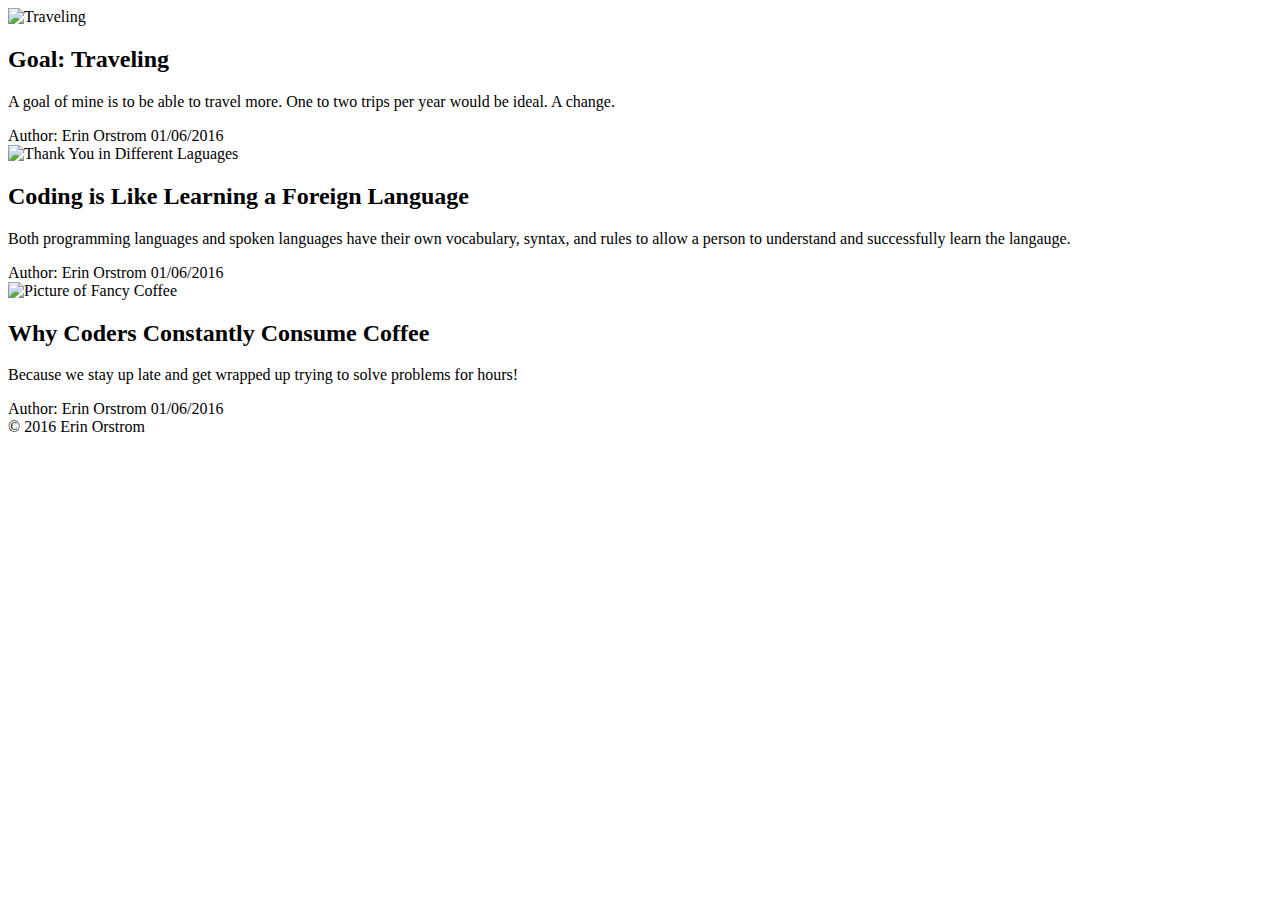
==== my-first-blog.html @ 1eba6016 "Initial Commit" ====
<!doctype html>

<html lang="en">
<head>
  <meta charset="utf-8">
  <title>My First Blog</title>
  <!-- <link rel="stylesheet" type="text/css" href="style.css"> -->
</head>

<body>

	<!-- This is my navigation bar -->
 	<nav>
 	</nav>

 	<header>
 	</header>

	<article>
		<header>
			<img src="http://p0g.com/wp-content/uploads/2015/04/WorldOfTravel.jpg" alt="Traveling" width="650" height="400">
			<h2>Goal: Traveling</h2>
		</header>
		<section>
			<p>A goal of mine is to be able to travel more. One to two trips per year would be ideal. A change.</p>
		</section>
		<footer>
			Author: Erin Orstrom
			<time>01/06/2016</time>
		</footer>
	</article>

	<article>
		<header>
			<img src="http://library.escondido.org/Data/Sites/2/media/images/research/languages.jpg" alt="Thank You in Different Laguages">
			<h2>Coding is Like Learning a Foreign Language</h2>
		</header>
		<section>
			<p>Both programming languages and spoken languages have their own vocabulary, syntax, and rules to allow a person to understand and successfully learn the langauge.</p>
		</section>
		<footer>
			Author: Erin Orstrom
			<time>01/06/2016</time>
		</footer>
	</article>

	<article>
		<header>
			<img src="http://www.frukmagazine.com/wp-content/uploads/2015/11/coffeeeee.jpg" alt="Picture of Fancy Coffee" width="600" height="400">
			<h2>Why Coders Constantly Consume Coffee</h2>
		</header>
		<section>
			<p>Because we stay up late and get wrapped up trying to solve problems for hours!</p>
		</section>
		<footer>
			Author: Erin Orstrom
			<time>01/06/2016</time>
		</footer>
	</article>

	<footer>&copy; 2016 Erin Orstrom </footer>

</body>
</html>
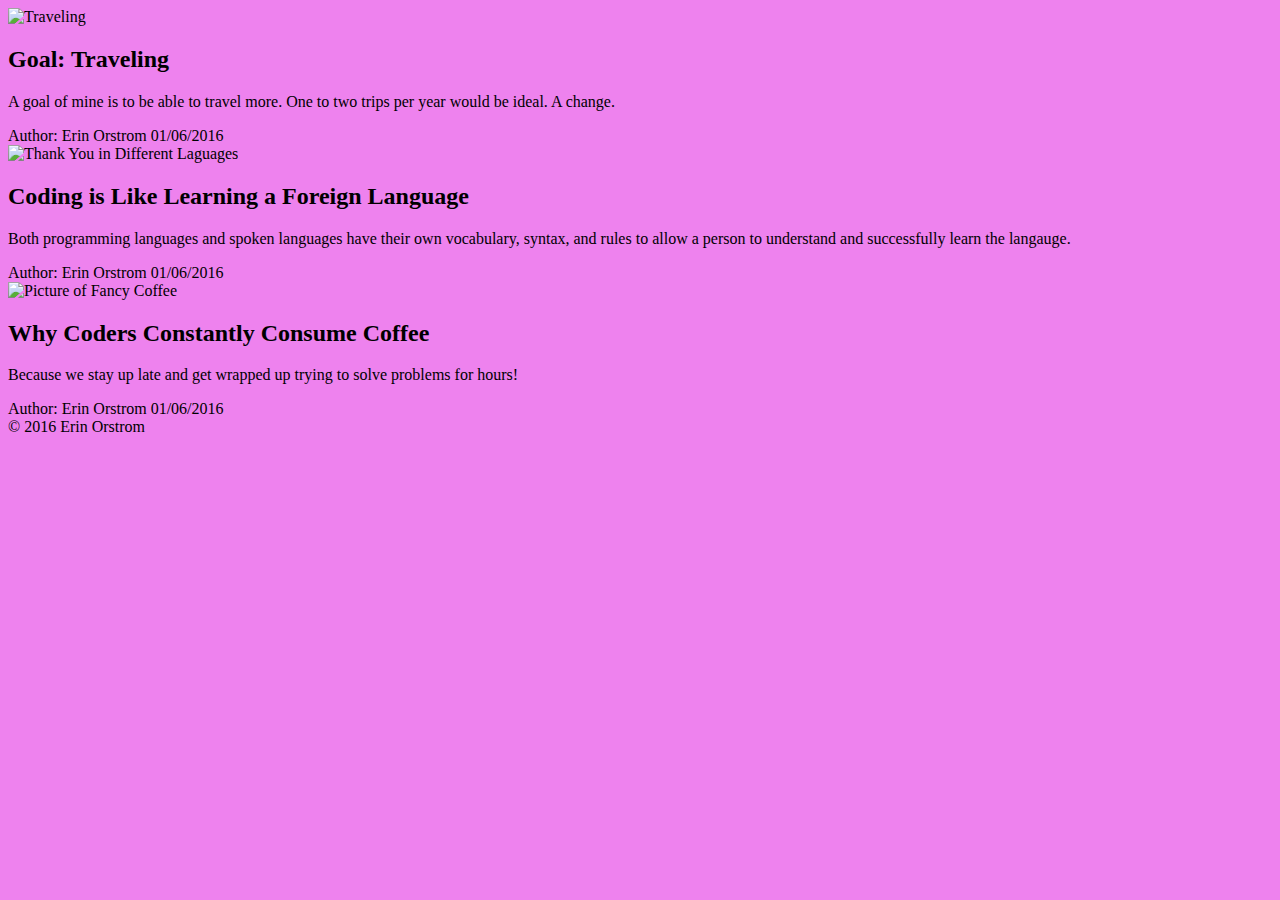
==== commit 27ade8a7: "changed background color to violet" ====
--- a/my-first-blog.html
+++ b/my-first-blog.html
@@ -5,6 +5,11 @@
   <meta charset="utf-8">
   <title>My First Blog</title>
   <!-- <link rel="stylesheet" type="text/css" href="style.css"> -->
+  <style type="text/css">
+	body {
+		background-color: violet;
+	}
+  </style>
 </head>
 
 <body>
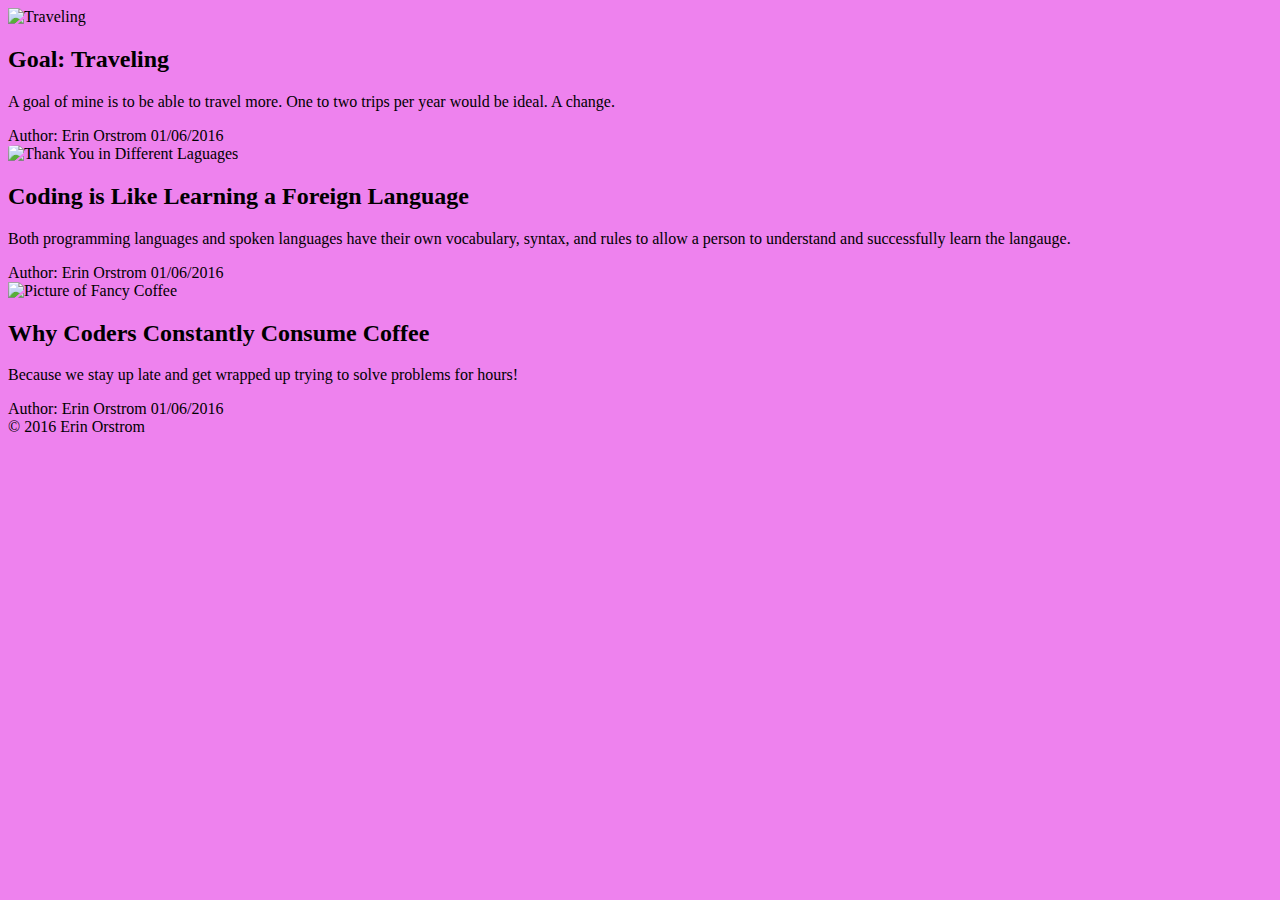
==== commit 2742ee97: "added id to img and added a border radius" ====
--- a/my-first-blog.html
+++ b/my-first-blog.html
@@ -8,6 +8,10 @@
   <style type="text/css">
 	body {
 		background-color: violet;
+	}
+
+	#thank-you {
+		border-radius: 10%;
 	}
   </style>
 </head>
@@ -37,7 +41,7 @@
 
 	<article>
 		<header>
-			<img src="http://library.escondido.org/Data/Sites/2/media/images/research/languages.jpg" alt="Thank You in Different Laguages">
+			<img id="thank-you" src="http://library.escondido.org/Data/Sites/2/media/images/research/languages.jpg" alt="Thank You in Different Laguages">
 			<h2>Coding is Like Learning a Foreign Language</h2>
 		</header>
 		<section>
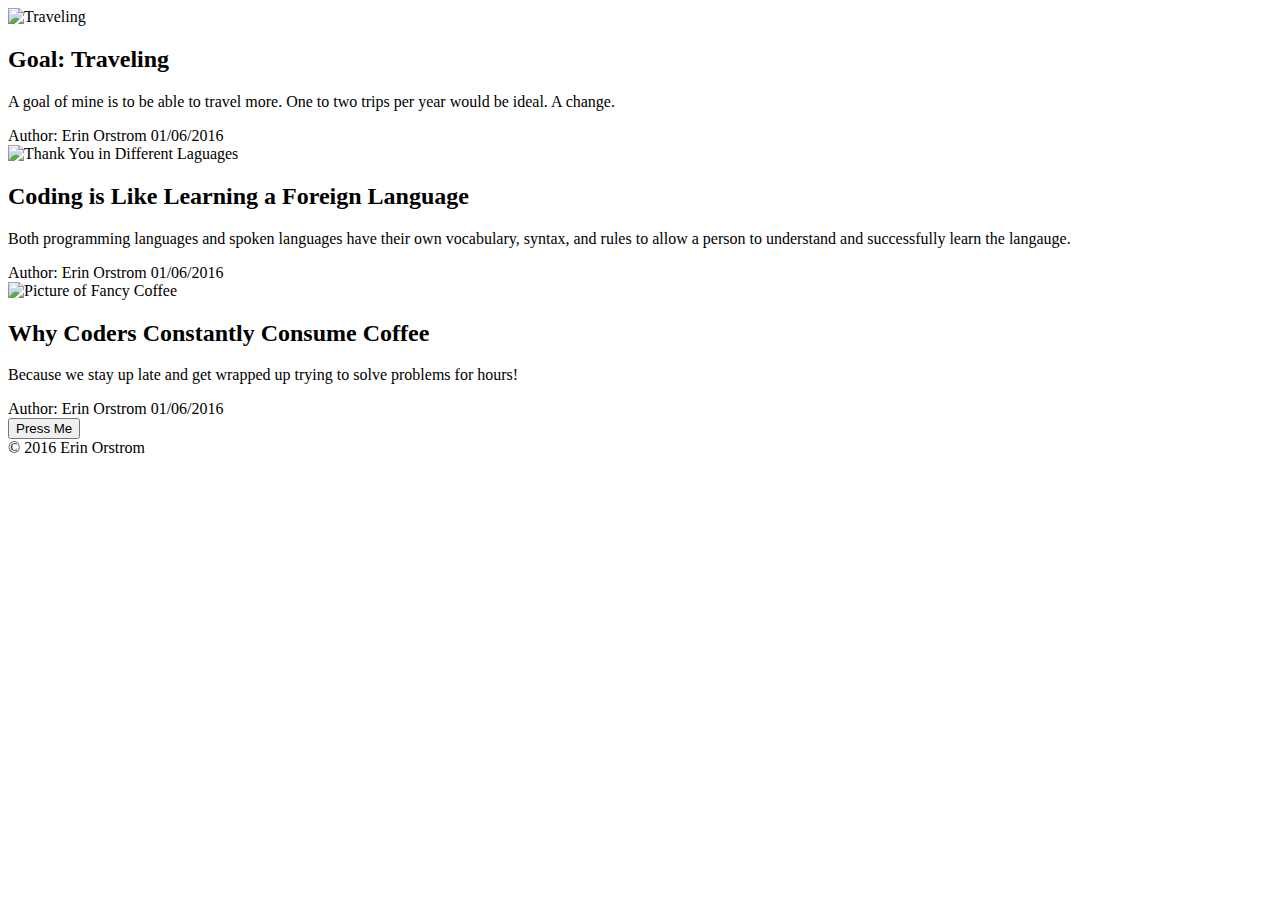
==== commit 051054e0: "added a button" ====
--- a/my-first-blog.html
+++ b/my-first-blog.html
@@ -5,15 +5,6 @@
   <meta charset="utf-8">
   <title>My First Blog</title>
   <!-- <link rel="stylesheet" type="text/css" href="style.css"> -->
-  <style type="text/css">
-	body {
-		background-color: violet;
-	}
-
-	#thank-you {
-		border-radius: 10%;
-	}
-  </style>
 </head>
 
 <body>
@@ -41,7 +32,7 @@
 
 	<article>
 		<header>
-			<img id="thank-you" src="http://library.escondido.org/Data/Sites/2/media/images/research/languages.jpg" alt="Thank You in Different Laguages">
+			<img src="http://library.escondido.org/Data/Sites/2/media/images/research/languages.jpg" alt="Thank You in Different Laguages">
 			<h2>Coding is Like Learning a Foreign Language</h2>
 		</header>
 		<section>
@@ -67,6 +58,8 @@
 		</footer>
 	</article>
 
+	<button id="mainButton">Press Me</button>
+
 	<footer>&copy; 2016 Erin Orstrom </footer>
 
 </body>
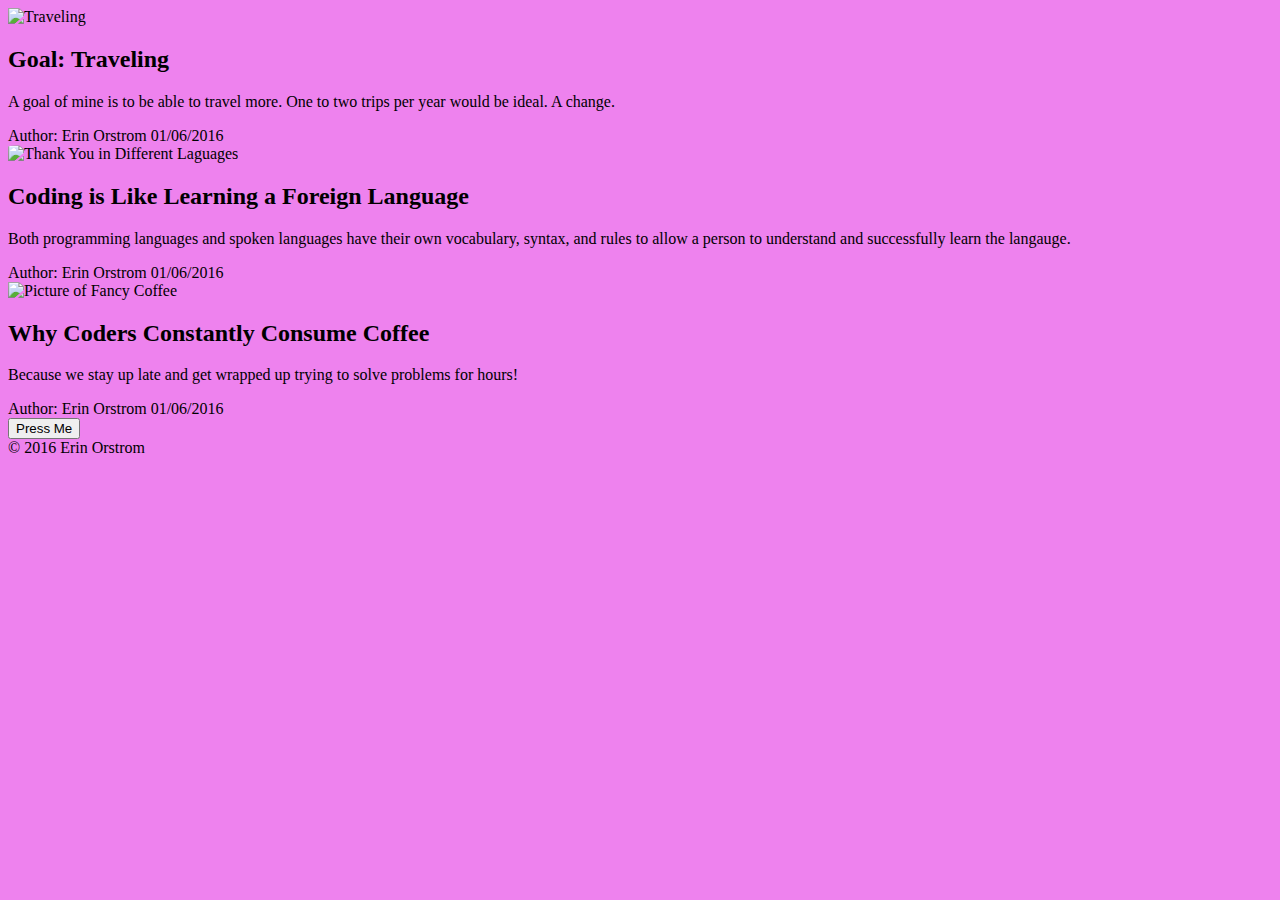
==== commit bd46acfe: "fMerge branch 'addbutton'" ====
--- a/my-first-blog.html
+++ b/my-first-blog.html
@@ -5,6 +5,15 @@
   <meta charset="utf-8">
   <title>My First Blog</title>
   <!-- <link rel="stylesheet" type="text/css" href="style.css"> -->
+  <style type="text/css">
+	body {
+		background-color: violet;
+	}
+
+	#thank-you {
+		border-radius: 10%;
+	}
+  </style>
 </head>
 
 <body>
@@ -32,7 +41,7 @@
 
 	<article>
 		<header>
-			<img src="http://library.escondido.org/Data/Sites/2/media/images/research/languages.jpg" alt="Thank You in Different Laguages">
+			<img id="thank-you" src="http://library.escondido.org/Data/Sites/2/media/images/research/languages.jpg" alt="Thank You in Different Laguages">
 			<h2>Coding is Like Learning a Foreign Language</h2>
 		</header>
 		<section>
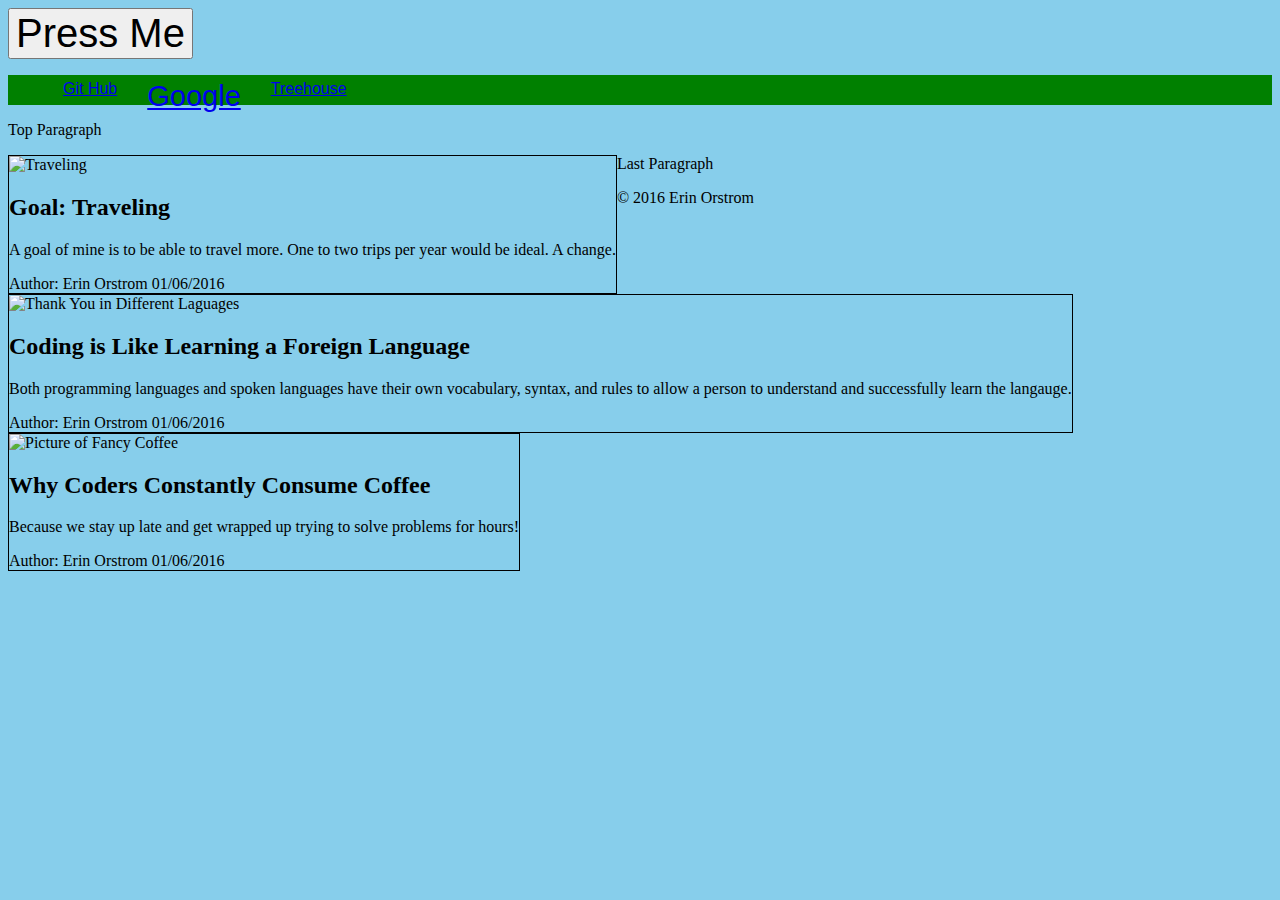
==== commit 81e8de46: "modified my-first-blog.html file" ====
--- a/my-first-blog.html
+++ b/my-first-blog.html
@@ -4,28 +4,28 @@
 <head>
   <meta charset="utf-8">
   <title>My First Blog</title>
-  <!-- <link rel="stylesheet" type="text/css" href="style.css"> -->
-  <style type="text/css">
-	body {
-		background-color: violet;
-	}
-
-	#thank-you {
-		border-radius: 10%;
-	}
-  </style>
+  <link rel="stylesheet" type="text/css" href="styles.css">
 </head>
 
 <body>
 
+	<button id="mainButton">Press Me</button>
+
 	<!-- This is my navigation bar -->
  	<nav>
+	 	<ul class="nav">
+	 		<li class="link--github"><a href="https://github.com/">Git Hub</a></li>
+	 		<li class="link--google"><a href="http://www.google.com">Google</a></li>
+	 		<li class="link--treehouse"><a href="http://www.teamtreehouse.com">Treehouse</a></li>
+	 	</ul>
  	</nav>
 
  	<header>
  	</header>
 
-	<article>
+	<p>Top Paragraph</p>
+
+	<article class="page--article">
 		<header>
 			<img src="http://p0g.com/wp-content/uploads/2015/04/WorldOfTravel.jpg" alt="Traveling" width="650" height="400">
 			<h2>Goal: Traveling</h2>
@@ -39,7 +39,7 @@
 		</footer>
 	</article>
 
-	<article>
+	<article class="page--article">
 		<header>
 			<img id="thank-you" src="http://library.escondido.org/Data/Sites/2/media/images/research/languages.jpg" alt="Thank You in Different Laguages">
 			<h2>Coding is Like Learning a Foreign Language</h2>
@@ -53,7 +53,7 @@
 		</footer>
 	</article>
 
-	<article>
+	<article class="page--article">
 		<header>
 			<img src="http://www.frukmagazine.com/wp-content/uploads/2015/11/coffeeeee.jpg" alt="Picture of Fancy Coffee" width="600" height="400">
 			<h2>Why Coders Constantly Consume Coffee</h2>
@@ -66,9 +66,7 @@
 			<time>01/06/2016</time>
 		</footer>
 	</article>
-
-	<button id="mainButton">Press Me</button>
-
+	<p>Last Paragraph</p>
 	<footer>&copy; 2016 Erin Orstrom </footer>
 
 </body>
--- a/styles.css
+++ b/styles.css
@@ -0,0 +1,37 @@
+body {
+	background-color: skyblue
+}
+
+#mainButton {
+	font-size: 40px;
+}
+
+#thank-you {
+	border-radius: 10%;
+}
+
+.page--article {
+	border: 1px solid black;
+	float: left;
+}
+
+.nav {
+    background-color: green;
+    height: 30px;
+}
+
+.nav > li {
+    float: left;
+    list-style-type: none;
+    margin: 5px 15px 0 15px;
+    font-family: "Arial";
+    cursor: pointer;
+}
+
+.nav > li:hover {
+    color: white;
+}
+
+.link--github + li {
+	font-size: 29px;
+}